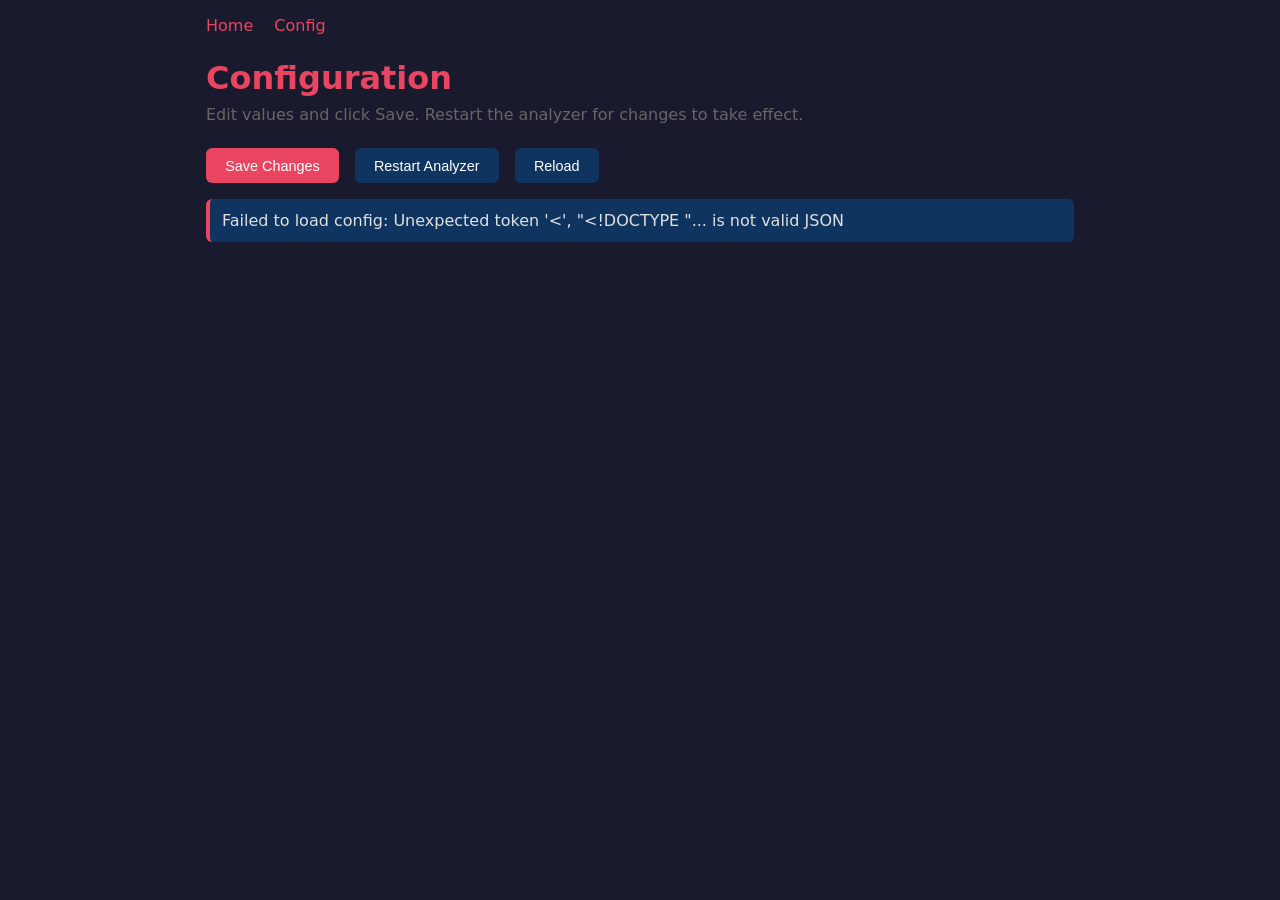
==== web/static/config.html @ 2c85dd50 "Task #13: Configuration control page Web UI for viewing and editing all config values, grouped by se" ====
<!DOCTYPE html>
<html lang="en">
<head>
    <meta charset="UTF-8">
    <meta name="viewport" content="width=device-width, initial-scale=1.0">
    <title>SC-OSC Configuration</title>
    <style>
        * { box-sizing: border-box; }
        body { font-family: system-ui, sans-serif; max-width: 900px; margin: 0 auto; padding: 1rem; color: #e0e0e0; background: #1a1a2e; }
        h1 { color: #e94560; margin-bottom: 0.5rem; }
        a { color: #0f3460; }
        .nav { margin-bottom: 1.5rem; }
        .nav a { color: #e94560; text-decoration: none; margin-right: 1rem; }
        .section { background: #16213e; border-radius: 8px; padding: 1rem; margin-bottom: 1rem; }
        .section h2 { color: #e94560; margin: 0 0 0.75rem 0; font-size: 1.1rem; }
        .field { display: flex; align-items: center; gap: 0.5rem; margin-bottom: 0.5rem; flex-wrap: wrap; }
        .field label { min-width: 260px; font-size: 0.85rem; color: #a0a0b0; }
        .field input, .field select { background: #0f3460; color: #e0e0e0; border: 1px solid #333; border-radius: 4px; padding: 0.4rem 0.6rem; font-size: 0.9rem; width: 200px; }
        .field input:focus, .field select:focus { outline: none; border-color: #e94560; }
        .field .default { font-size: 0.75rem; color: #666; margin-left: 0.5rem; }
        .field.modified input, .field.modified select { border-color: #e94560; }
        .actions { margin-top: 1.5rem; display: flex; gap: 1rem; flex-wrap: wrap; }
        button { background: #e94560; color: white; border: none; border-radius: 6px; padding: 0.6rem 1.2rem; cursor: pointer; font-size: 0.9rem; }
        button:hover { background: #c73650; }
        button.secondary { background: #0f3460; }
        button.secondary:hover { background: #1a4a80; }
        .msg { padding: 0.75rem; border-radius: 6px; margin-top: 1rem; display: none; }
        .msg.ok { display: block; background: #0f3460; border-left: 4px solid #4caf50; }
        .msg.err { display: block; background: #0f3460; border-left: 4px solid #e94560; }
    </style>
</head>
<body>
    <div class="nav">
        <a href="/">Home</a>
        <a href="/static/config.html">Config</a>
    </div>
    <h1>Configuration</h1>
    <p style="color:#666; margin-top:0;">Edit values and click Save. Restart the analyzer for changes to take effect.</p>

    <div id="sections"></div>

    <div class="actions">
        <button onclick="save()">Save Changes</button>
        <button class="secondary" onclick="restart()">Restart Analyzer</button>
        <button class="secondary" onclick="loadConfig()">Reload</button>
    </div>
    <div id="msg" class="msg"></div>

<script>
const SECTIONS = [
    { title: "OSC Destinations", keys: ["SC_OSC_DESTINATIONS"] },
    { title: "Audio Input", keys: ["SC_AUDIO_INPUT_CHANNEL", "SC_JACK_DEVICE"] },
    { title: "FFT", keys: ["SC_FFT_SIZE"] },
    { title: "Amplitude", keys: ["SC_AMP_ATTACK_TIME", "SC_AMP_RELEASE_TIME"] },
    { title: "Pitch Detection", keys: ["SC_PITCH_MIN_FREQ", "SC_PITCH_MAX_FREQ"] },
    { title: "Onset Detection", keys: ["SC_ONSET_THRESHOLD", "SC_ONSET_ALGORITHM"] },
    { title: "MFCC", keys: ["SC_MFCC_NUM_COEFF"] },
    { title: "Key Detection", keys: ["SC_KEY_DECAY_TIME"] },
    { title: "Beat Tracking", keys: ["SC_BEAT_LOCK"] },
    { title: "Trigger Rates (Hz)", keys: ["SC_TRIG_RATE_FAST", "SC_TRIG_RATE_MEDIUM", "SC_TRIG_RATE_SLOW"] },
    { title: "Feature Toggles", keys: [
        "SC_FEATURE_AMPLITUDE", "SC_FEATURE_PITCH", "SC_FEATURE_LOUDNESS",
        "SC_FEATURE_CENTROID", "SC_FEATURE_FLATNESS", "SC_FEATURE_ONSET",
        "SC_FEATURE_MFCC", "SC_FEATURE_KEY", "SC_FEATURE_BEAT", "SC_FEATURE_CHROMA"
    ]},
    { title: "Test Mode", keys: ["SC_TEST_MODE"] },
    { title: "Web Server", keys: ["SC_WEB_PORT", "SC_OSC_BRIDGE_PORT"] },
];

// Select options for specific keys
const SELECT_OPTIONS = {
    SC_ONSET_ALGORITHM: ["rcomplex", "complex", "phase", "wphase", "mkl", "magsum", "power"],
    SC_BEAT_LOCK: ["0", "1"],
    SC_TEST_MODE: ["0", "1"],
    SC_FEATURE_AMPLITUDE: ["0", "1"], SC_FEATURE_PITCH: ["0", "1"],
    SC_FEATURE_LOUDNESS: ["0", "1"], SC_FEATURE_CENTROID: ["0", "1"],
    SC_FEATURE_FLATNESS: ["0", "1"], SC_FEATURE_ONSET: ["0", "1"],
    SC_FEATURE_MFCC: ["0", "1"], SC_FEATURE_KEY: ["0", "1"],
    SC_FEATURE_BEAT: ["0", "1"], SC_FEATURE_CHROMA: ["0", "1"],
};

let defaults = {};
let original = {};

function showMsg(text, ok) {
    const el = document.getElementById('msg');
    el.textContent = text;
    el.className = 'msg ' + (ok ? 'ok' : 'err');
    setTimeout(() => el.className = 'msg', 4000);
}

function createField(key, value, defaultVal) {
    const div = document.createElement('div');
    div.className = 'field';
    div.dataset.key = key;

    const label = document.createElement('label');
    label.textContent = key;
    div.appendChild(label);

    let input;
    if (SELECT_OPTIONS[key]) {
        input = document.createElement('select');
        SELECT_OPTIONS[key].forEach(opt => {
            const o = document.createElement('option');
            o.value = opt; o.textContent = opt;
            if (opt === value) o.selected = true;
            input.appendChild(o);
        });
    } else {
        input = document.createElement('input');
        input.type = 'text';
        input.value = value || '';
    }
    input.dataset.key = key;
    input.dataset.original = value || '';
    input.addEventListener('input', () => {
        div.classList.toggle('modified', input.value !== input.dataset.original);
    });
    div.appendChild(input);

    if (defaultVal !== undefined) {
        const span = document.createElement('span');
        span.className = 'default';
        span.textContent = '(default: ' + defaultVal + ')';
        div.appendChild(span);
    }

    return div;
}

async function loadConfig() {
    try {
        const resp = await fetch('/api/config');
        const data = await resp.json();
        defaults = data.defaults || {};
        original = data.config || {};

        const container = document.getElementById('sections');
        container.innerHTML = '';

        // Collect all known keys
        const allSectionKeys = new Set(SECTIONS.flatMap(s => s.keys));

        SECTIONS.forEach(section => {
            const sec = document.createElement('div');
            sec.className = 'section';
            const h2 = document.createElement('h2');
            h2.textContent = section.title;
            sec.appendChild(h2);

            section.keys.forEach(key => {
                const val = original[key] || defaults[key] || '';
                sec.appendChild(createField(key, val, defaults[key]));
            });

            container.appendChild(sec);
        });

        // Show any extra keys not in SECTIONS
        const extraKeys = Object.keys(original).filter(k => !allSectionKeys.has(k));
        if (extraKeys.length > 0) {
            const sec = document.createElement('div');
            sec.className = 'section';
            const h2 = document.createElement('h2');
            h2.textContent = 'Other';
            sec.appendChild(h2);
            extraKeys.forEach(key => {
                sec.appendChild(createField(key, original[key], defaults[key]));
            });
            container.appendChild(sec);
        }

    } catch (e) {
        showMsg('Failed to load config: ' + e.message, false);
    }
}

async function save() {
    const inputs = document.querySelectorAll('.field input, .field select');
    const changes = {};
    inputs.forEach(input => {
        const key = input.dataset.key;
        const val = input.value;
        if (val && val !== (defaults[key] || '')) {
            changes[key] = val;
        } else if (val) {
            changes[key] = val;
        }
    });

    // Send all values that have an actual value set
    const payload = {};
    inputs.forEach(input => {
        if (input.value) payload[input.dataset.key] = input.value;
    });

    try {
        const resp = await fetch('/api/config', {
            method: 'POST',
            headers: { 'Content-Type': 'application/json' },
            body: JSON.stringify(payload),
        });
        const data = await resp.json();
        if (resp.ok) {
            showMsg('Saved. ' + (data.note || ''), true);
            // Update originals
            inputs.forEach(input => input.dataset.original = input.value);
            document.querySelectorAll('.modified').forEach(el => el.classList.remove('modified'));
        } else {
            showMsg('Error: ' + (data.message || 'Unknown'), false);
        }
    } catch (e) {
        showMsg('Save failed: ' + e.message, false);
    }
}

async function restart() {
    if (!confirm('Restart the analyzer?')) return;
    try {
        const resp = await fetch('/api/restart', { method: 'POST' });
        const data = await resp.json();
        showMsg('Restart: ' + data.status + ' (' + (data.method || '') + ')', resp.ok);
    } catch (e) {
        showMsg('Restart failed: ' + e.message, false);
    }
}

loadConfig();
</script>
</body>
</html>
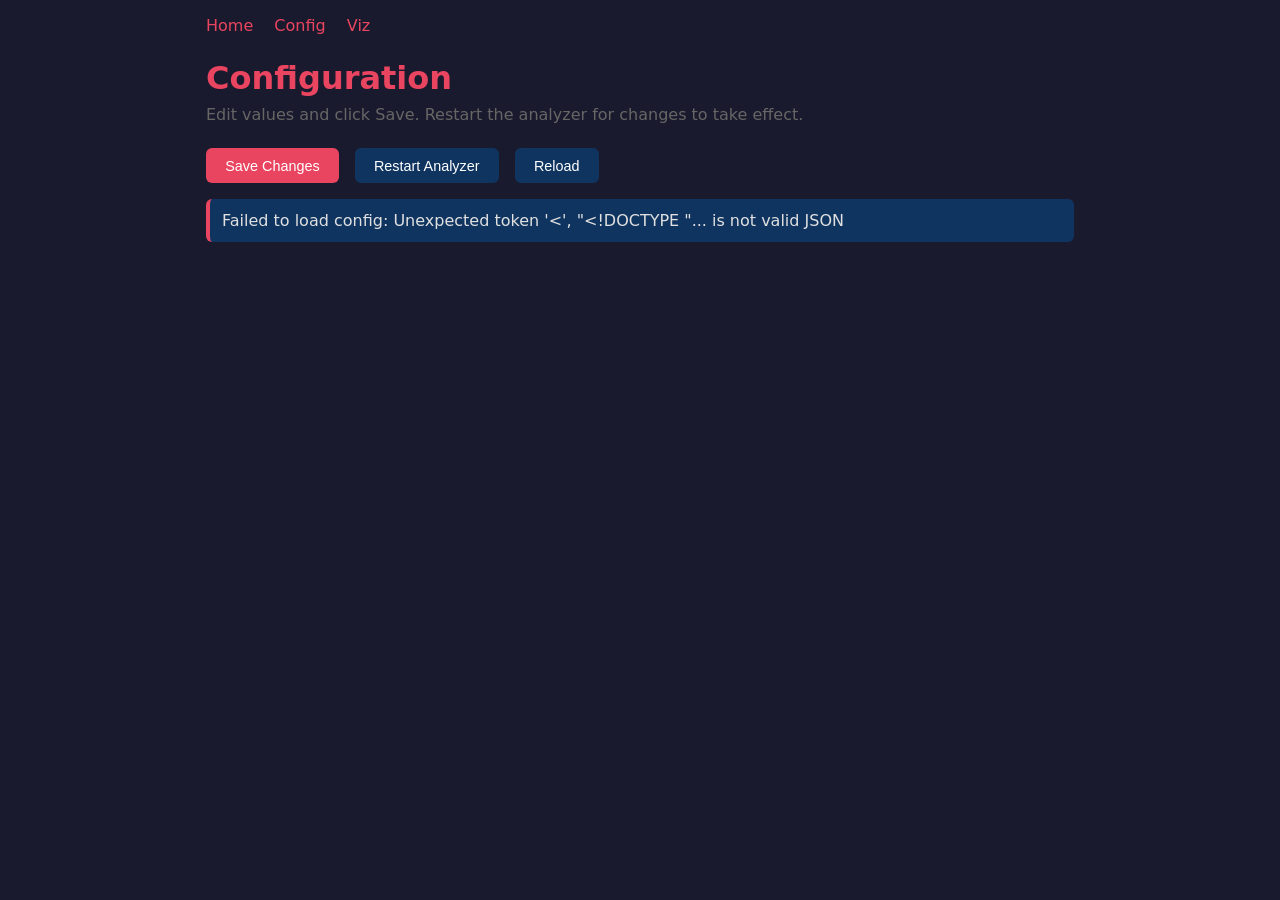
==== commit 94f5f4f2: "Task #14: Live OSC visualization page Spaceship control panel aesthetic with real-time visualization" ====
--- a/web/static/config.html
+++ b/web/static/config.html
@@ -33,6 +33,7 @@
     <div class="nav">
         <a href="/">Home</a>
         <a href="/static/config.html">Config</a>
+        <a href="/static/viz.html">Viz</a>
     </div>
     <h1>Configuration</h1>
     <p style="color:#666; margin-top:0;">Edit values and click Save. Restart the analyzer for changes to take effect.</p>
@@ -69,6 +70,7 @@
 
 // Select options for specific keys
 const SELECT_OPTIONS = {
+    SC_FFT_SIZE: ["512", "1024", "2048", "4096"],
     SC_ONSET_ALGORITHM: ["rcomplex", "complex", "phase", "wphase", "mkl", "magsum", "power"],
     SC_BEAT_LOCK: ["0", "1"],
     SC_TEST_MODE: ["0", "1"],
@@ -178,18 +180,6 @@
 
 async function save() {
     const inputs = document.querySelectorAll('.field input, .field select');
-    const changes = {};
-    inputs.forEach(input => {
-        const key = input.dataset.key;
-        const val = input.value;
-        if (val && val !== (defaults[key] || '')) {
-            changes[key] = val;
-        } else if (val) {
-            changes[key] = val;
-        }
-    });
-
-    // Send all values that have an actual value set
     const payload = {};
     inputs.forEach(input => {
         if (input.value) payload[input.dataset.key] = input.value;
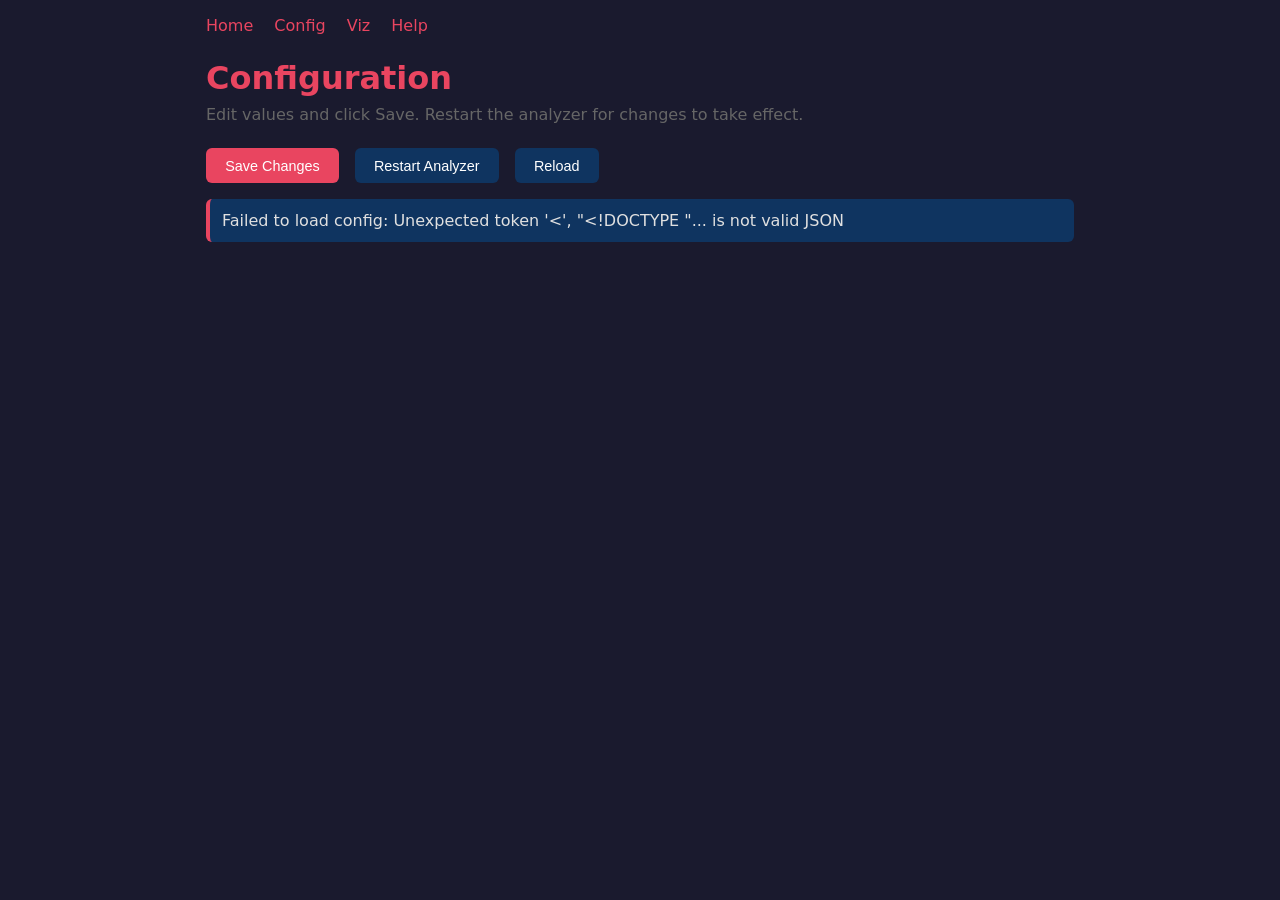
==== commit 86dfc1f2: "Task #16: In-app analysis help page Detailed descriptions of each analysis feature matching analyzer" ====
--- a/web/static/config.html
+++ b/web/static/config.html
@@ -34,6 +34,7 @@
         <a href="/">Home</a>
         <a href="/static/config.html">Config</a>
         <a href="/static/viz.html">Viz</a>
+        <a href="/static/help.html">Help</a>
     </div>
     <h1>Configuration</h1>
     <p style="color:#666; margin-top:0;">Edit values and click Save. Restart the analyzer for changes to take effect.</p>
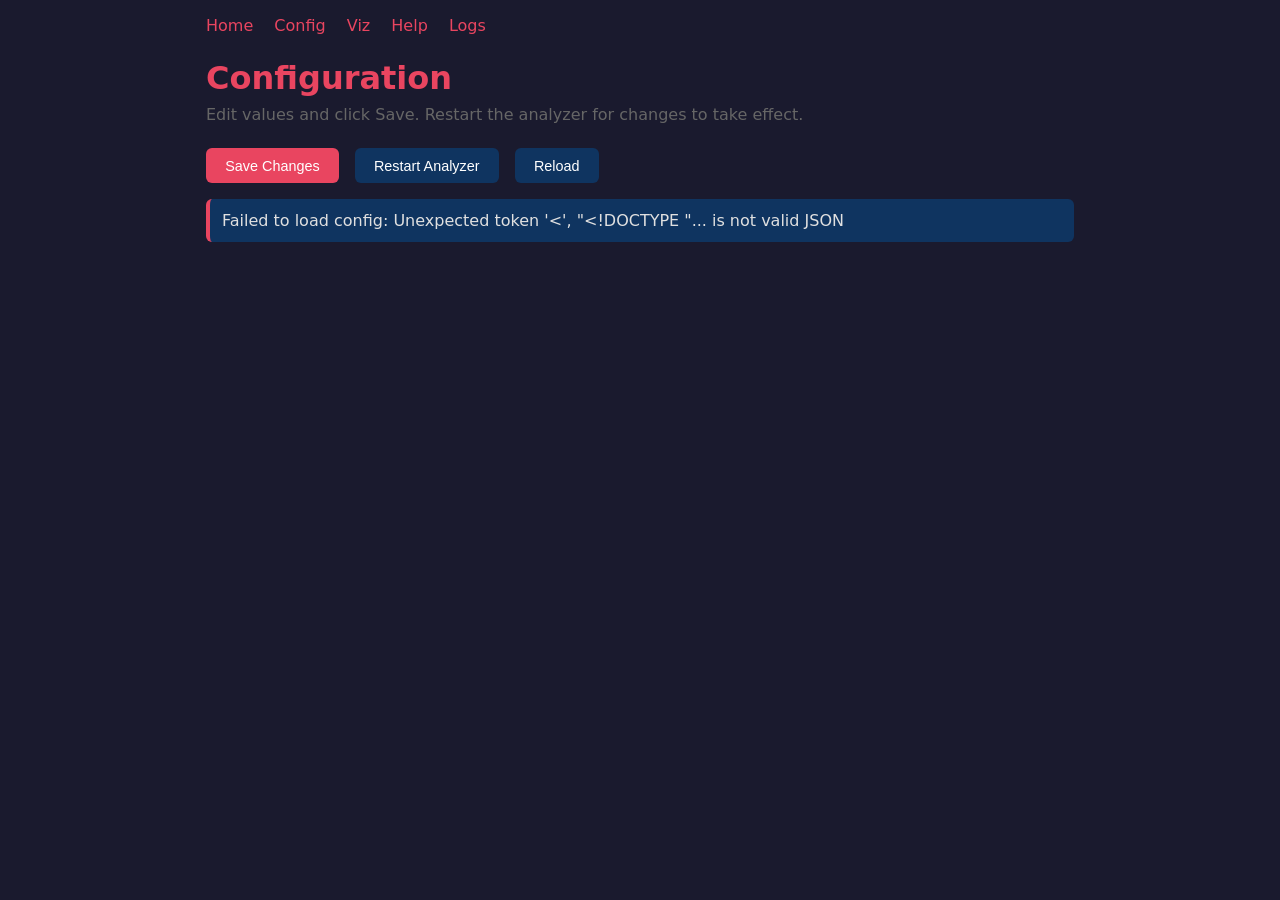
==== commit b959ed01: "Task #21: Web log viewer page Log viewer with source selector (analyzer/web), configurable line coun" ====
--- a/web/static/config.html
+++ b/web/static/config.html
@@ -35,6 +35,7 @@
         <a href="/static/config.html">Config</a>
         <a href="/static/viz.html">Viz</a>
         <a href="/static/help.html">Help</a>
+        <a href="/static/logs.html">Logs</a>
     </div>
     <h1>Configuration</h1>
     <p style="color:#666; margin-top:0;">Edit values and click Save. Restart the analyzer for changes to take effect.</p>
